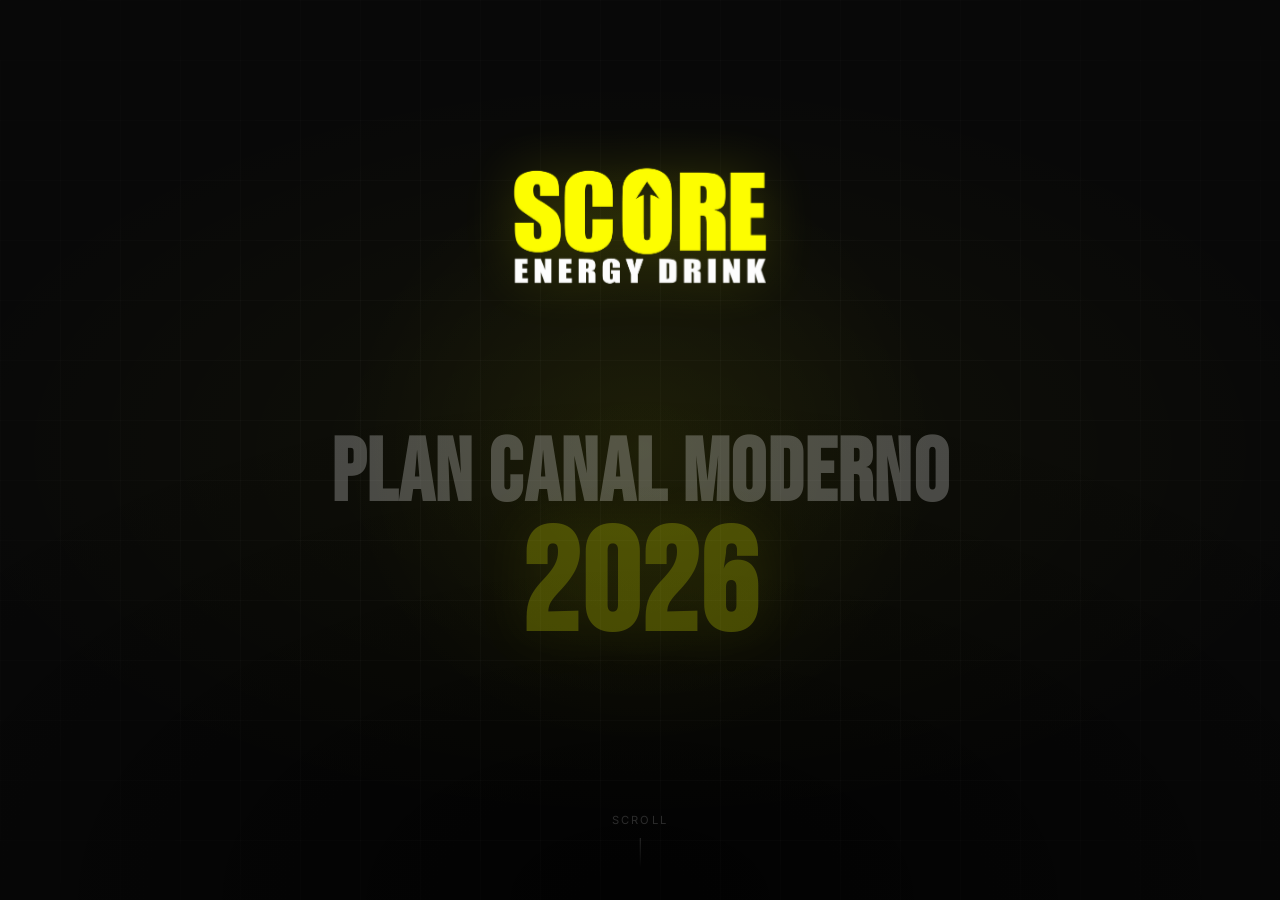
==== index.html @ 725d02f5 "First Version" ====
<!DOCTYPE html>
<html lang="es">
<head>
  <meta charset="UTF-8">
  <meta name="viewport" content="width=device-width, initial-scale=1.0">
  <meta name="description" content="SCORE Energy Drink — Plan Canal Moderno 2026. Presentación para el directorio.">
  <title>SCORE Energy — Plan Canal Moderno 2026</title>

  <!-- Google Fonts -->
  <link rel="preconnect" href="https://fonts.googleapis.com">
  <link rel="preconnect" href="https://fonts.gstatic.com" crossorigin>
  <link href="https://fonts.googleapis.com/css2?family=Bebas+Neue&family=Inter:wght@300;400;500;600;700;900&display=swap" rel="stylesheet">

  <!-- GSAP -->
  <script src="https://cdnjs.cloudflare.com/ajax/libs/gsap/3.12.5/gsap.min.js"></script>

  <!-- Shared CSS -->
  <link rel="stylesheet" href="shared/css/base.css">

  <style>
    /* ============================================================
       LANDING PAGE — index.html specific styles
       ============================================================ */

    html, body {
      height: 100%;
      overflow: hidden;
    }

    .landing {
      position: relative;
      width: 100%;
      height: 100vh;
      display: flex;
      align-items: center;
      justify-content: center;
      background: #080808;
      overflow: hidden;
    }

    /* Radial gradient background */
    .landing__bg {
      position: absolute;
      inset: 0;
      background:
        radial-gradient(ellipse 80% 60% at 50% 50%, rgba(244, 255, 0, 0.04) 0%, transparent 70%),
        radial-gradient(ellipse 120% 100% at 50% 100%, rgba(0, 0, 0, 0.8) 0%, transparent 60%);
      pointer-events: none;
    }

    /* CSS grid pattern overlay */
    .landing__grid {
      position: absolute;
      inset: 0;
      background-image:
        linear-gradient(rgba(255,255,255,0.025) 1px, transparent 1px),
        linear-gradient(90deg, rgba(255,255,255,0.025) 1px, transparent 1px);
      background-size: 60px 60px;
      pointer-events: none;
      mask-image: radial-gradient(ellipse 80% 80% at 50% 50%, black 30%, transparent 100%);
      -webkit-mask-image: radial-gradient(ellipse 80% 80% at 50% 50%, black 30%, transparent 100%);
    }

    /* Animated accent glow */
    .landing__glow {
      position: absolute;
      width: 600px;
      height: 600px;
      border-radius: 50%;
      background: radial-gradient(circle, rgba(244, 255, 0, 0.06) 0%, transparent 70%);
      top: 50%;
      left: 50%;
      transform: translate(-50%, -50%);
      animation: pulse-glow 4s ease-in-out infinite;
      pointer-events: none;
    }

    @keyframes pulse-glow {
      0%, 100% { transform: translate(-50%, -50%) scale(1); opacity: 0.6; }
      50% { transform: translate(-50%, -50%) scale(1.15); opacity: 1; }
    }

    @media (prefers-reduced-motion: reduce) {
      .landing__glow { animation: none; }
    }

    /* Content */
    .landing__content {
      position: relative;
      z-index: 10;
      text-align: center;
      display: flex;
      flex-direction: column;
      align-items: center;
      gap: 0;
      opacity: 0;
    }

    /* Logo */
    .landing__logo {
      width: clamp(160px, 25vw, 280px);
      height: auto;
      margin-bottom: clamp(2rem, 5vh, 3.5rem);
      filter: drop-shadow(0 0 30px rgba(244, 255, 0, 0.2));
    }

    /* Title */
    .landing__title {
      font-family: 'Bebas Neue', sans-serif;
      line-height: 0.95;
      letter-spacing: 0.04em;
      margin-bottom: clamp(0.75rem, 2vh, 1.25rem);
    }

    .landing__title-plan {
      display: block;
      font-size: clamp(2.5rem, 7vw, 5.5rem);
      color: #ffffff;
    }

    .landing__title-year {
      display: block;
      font-size: clamp(4rem, 12vw, 9rem);
      color: #F4FF00;
      text-shadow: 0 0 60px rgba(244, 255, 0, 0.4);
      line-height: 1;
    }

    /* Tagline */
    .landing__tagline {
      font-family: 'Inter', sans-serif;
      font-size: clamp(0.8rem, 1.5vw, 1rem);
      font-weight: 500;
      letter-spacing: 0.25em;
      text-transform: uppercase;
      color: #888888;
      margin-bottom: clamp(2rem, 5vh, 3.5rem);
    }

    /* Divider line */
    .landing__divider {
      width: 60px;
      height: 1px;
      background: rgba(244, 255, 0, 0.4);
      margin-bottom: clamp(1.5rem, 3vh, 2.5rem);
    }

    /* CTA Button */
    .landing__cta {
      display: inline-flex;
      align-items: center;
      gap: 0.6rem;
      padding: 1rem 2.25rem;
      border: 1px solid #F4FF00;
      border-radius: 4px;
      background: transparent;
      color: #F4FF00;
      font-family: 'Inter', sans-serif;
      font-size: clamp(0.85rem, 1.3vw, 1rem);
      font-weight: 600;
      letter-spacing: 0.12em;
      text-transform: uppercase;
      text-decoration: none;
      cursor: pointer;
      position: relative;
      overflow: hidden;
      transition: color 0.3s ease, box-shadow 0.3s ease;
    }

    .landing__cta::before {
      content: '';
      position: absolute;
      inset: 0;
      background: #F4FF00;
      transform: scaleX(0);
      transform-origin: right;
      transition: transform 0.35s cubic-bezier(0.25, 1, 0.5, 1);
    }

    .landing__cta:hover::before {
      transform: scaleX(1);
      transform-origin: left;
    }

    .landing__cta:hover {
      color: #080808;
      box-shadow: 0 0 30px rgba(244, 255, 0, 0.3);
    }

    .landing__cta span,
    .landing__cta svg {
      position: relative;
      z-index: 1;
    }

    .landing__cta svg {
      transition: transform 0.3s ease;
    }

    .landing__cta:hover svg {
      transform: translateX(4px);
    }

    /* Bottom corner decorations */
    .landing__corner {
      position: absolute;
      bottom: 2rem;
      left: 50%;
      transform: translateX(-50%);
      display: flex;
      flex-direction: column;
      align-items: center;
      gap: 0.5rem;
      opacity: 0.3;
    }

    .landing__corner span {
      font-family: 'Inter', sans-serif;
      font-size: 0.7rem;
      letter-spacing: 0.2em;
      text-transform: uppercase;
      color: #888888;
    }

    .landing__corner-arrow {
      width: 1px;
      height: 30px;
      background: linear-gradient(to bottom, #888888, transparent);
      animation: bounce-arrow 1.5s ease-in-out infinite;
    }

    @keyframes bounce-arrow {
      0%, 100% { transform: translateY(0); }
      50% { transform: translateY(6px); }
    }

    @media (prefers-reduced-motion: reduce) {
      .landing__corner-arrow { animation: none; }
    }

    /* Responsive */
    @media (max-width: 480px) {
      .landing__cta {
        padding: 0.9rem 1.75rem;
        font-size: 0.8rem;
      }
    }
  </style>
</head>
<body>

  <div class="landing">
    <!-- Background layers -->
    <div class="landing__bg" aria-hidden="true"></div>
    <div class="landing__grid" aria-hidden="true"></div>
    <div class="landing__glow" aria-hidden="true"></div>

    <!-- Main content -->
    <div class="landing__content" id="landingContent">
      <img
        class="landing__logo"
        src="Assets/Logos e Isotipos/Logo SCORE Original (sin fondo).png"
        alt="SCORE Energy Drink"
        id="landingLogo"
      >

      <h1 class="landing__title" id="landingTitle">
        <span class="landing__title-plan">PLAN CANAL MODERNO</span>
        <span class="landing__title-year">2026</span>
      </h1>

      <div class="landing__divider" id="landingDivider"></div>

      <p class="landing__tagline" id="landingTagline">Presentación Directorio · SCORE Energy Drink</p>

      <a href="brands/score/" class="landing__cta" id="landingCta" aria-label="Ver Plan Canal Moderno 2026">
        <span>Ver Plan 2026</span>
        <svg width="18" height="18" viewBox="0 0 24 24" fill="none" stroke="currentColor" stroke-width="2.5" stroke-linecap="round" stroke-linejoin="round" aria-hidden="true">
          <path d="M5 12h14M12 5l7 7-7 7"/>
        </svg>
      </a>
    </div>

    <!-- Scroll indicator -->
    <div class="landing__corner" aria-hidden="true">
      <span>Scroll</span>
      <div class="landing__corner-arrow"></div>
    </div>
  </div>

  <script>
    // Landing entrance animation
    (function() {
      var prefersReduced = window.matchMedia('(prefers-reduced-motion: reduce)').matches;

      if (prefersReduced) {
        document.getElementById('landingContent').style.opacity = '1';
        return;
      }

      var content = document.getElementById('landingContent');
      var logo = document.getElementById('landingLogo');
      var title = document.getElementById('landingTitle');
      var divider = document.getElementById('landingDivider');
      var tagline = document.getElementById('landingTagline');
      var cta = document.getElementById('landingCta');

      // Set initial states
      gsap.set(content, { opacity: 1 });
      gsap.set(logo, { opacity: 0, y: -40 });
      gsap.set(title, { opacity: 0, y: 30 });
      gsap.set(divider, { opacity: 0, scaleX: 0 });
      gsap.set(tagline, { opacity: 0, y: 15 });
      gsap.set(cta, { opacity: 0, y: 15 });

      var tl = gsap.timeline({ delay: 0.2 });

      tl.to(logo, {
        opacity: 1,
        y: 0,
        duration: 0.9,
        ease: 'power3.out'
      })
      .to(title, {
        opacity: 1,
        y: 0,
        duration: 0.75,
        ease: 'power2.out'
      }, '-=0.3')
      .to(divider, {
        opacity: 1,
        scaleX: 1,
        duration: 0.4,
        ease: 'power2.out',
        transformOrigin: 'left center'
      }, '-=0.2')
      .to(tagline, {
        opacity: 1,
        y: 0,
        duration: 0.6,
        ease: 'power2.out'
      }, '-=0.3')
      .to(cta, {
        opacity: 1,
        y: 0,
        duration: 0.6,
        ease: 'power2.out'
      }, '-=0.4');
    })();
  </script>
</body>
</html>
---- shared/css/base.css ----
/* =============================================================
   BASE.CSS — SCORE Energy Drink Presentation System
   Shared reset, variables, utilities, and component styles
   ============================================================= */

/* ---------------------------------------------------------------
   CSS CUSTOM PROPERTIES (Design Tokens)
   --------------------------------------------------------------- */
:root {
  /* Colors */
  --color-bg:           #080808;
  --color-surface:      #111111;
  --color-surface-2:    #181818;
  --color-border:       rgba(255, 255, 255, 0.08);
  --color-border-hover: rgba(244, 255, 0, 0.4);
  --color-accent:       #F4FF00;
  --color-accent-dim:   rgba(244, 255, 0, 0.12);
  --color-accent-glow:  rgba(244, 255, 0, 0.25);
  --color-text:         #ffffff;
  --color-text-muted:   #888888;
  --color-text-dim:     #555555;
  --color-success:      #4AE24A;
  --color-error:        #E24A4A;
  --color-warning:      #E28A4A;

  /* Chain Colors */
  --color-walmart:      #0071CE;
  --color-unimarc:      #003087;
  --color-santaisabel:  #CC0000;
  --color-jumbo:        #F47920;
  --color-tottus:       #E30613;
  --color-cabeceras:    #0071CE;

  /* Typography */
  --font-display:  'Bebas Neue', 'Arial Black', sans-serif;
  --font-body:     'Inter', 'Helvetica Neue', Arial, sans-serif;

  /* Font sizes (fluid) */
  --text-xs:    clamp(0.65rem, 1vw, 0.75rem);
  --text-sm:    clamp(0.75rem, 1.2vw, 0.875rem);
  --text-base:  clamp(0.875rem, 1.5vw, 1rem);
  --text-lg:    clamp(1rem, 2vw, 1.25rem);
  --text-xl:    clamp(1.25rem, 2.5vw, 1.5rem);
  --text-2xl:   clamp(1.5rem, 3vw, 2rem);
  --text-3xl:   clamp(2rem, 4vw, 3rem);
  --text-4xl:   clamp(2.5rem, 5vw, 4rem);
  --text-hero:  clamp(3.5rem, 9vw, 8rem);

  /* Spacing */
  --space-1:  0.25rem;
  --space-2:  0.5rem;
  --space-3:  0.75rem;
  --space-4:  1rem;
  --space-5:  1.25rem;
  --space-6:  1.5rem;
  --space-8:  2rem;
  --space-10: 2.5rem;
  --space-12: 3rem;
  --space-16: 4rem;
  --space-20: 5rem;
  --space-24: 6rem;

  /* Layout */
  --section-padding-x: clamp(1.5rem, 5vw, 5rem);
  --section-padding-y: clamp(3rem, 8vh, 6rem);
  --max-content-width: 1280px;

  /* Borders */
  --radius-sm:  6px;
  --radius-md:  12px;
  --radius-lg:  16px;
  --radius-xl:  24px;
  --radius-full: 9999px;

  /* Shadows */
  --shadow-card:   0 4px 24px rgba(0, 0, 0, 0.4);
  --shadow-accent: 0 0 40px rgba(244, 255, 0, 0.15);
  --shadow-glow:   0 0 60px rgba(244, 255, 0, 0.3);

  /* Transitions */
  --transition-fast:   0.15s ease;
  --transition-base:   0.3s ease;
  --transition-slow:   0.6s ease;

  /* Z-index layers */
  --z-base:      1;
  --z-overlay:   10;
  --z-sticky:    100;
  --z-nav:       200;
  --z-progress:  300;
  --z-modal:     400;
}

/* ---------------------------------------------------------------
   RESET
   --------------------------------------------------------------- */
*, *::before, *::after {
  box-sizing: border-box;
  margin: 0;
  padding: 0;
}

html {
  font-size: 16px;
  scroll-behavior: smooth;
  -webkit-font-smoothing: antialiased;
  -moz-osx-font-smoothing: grayscale;
  text-rendering: optimizeLegibility;
}

body {
  background-color: var(--color-bg);
  color: var(--color-text);
  font-family: var(--font-body);
  font-size: var(--text-base);
  line-height: 1.6;
  overflow-x: hidden;
}

img, svg, video {
  display: block;
  max-width: 100%;
}

a {
  color: inherit;
  text-decoration: none;
}

ul, ol {
  list-style: none;
}

button {
  cursor: pointer;
  border: none;
  background: none;
  font: inherit;
  color: inherit;
}

canvas {
  display: block;
}

/* ---------------------------------------------------------------
   PROGRESS BAR
   --------------------------------------------------------------- */
.progress-bar {
  position: fixed;
  top: 0;
  left: 0;
  height: 3px;
  width: 0%;
  background: linear-gradient(90deg, var(--color-accent), rgba(244, 255, 0, 0.6));
  z-index: var(--z-progress);
  transition: width 0.1s linear;
  box-shadow: 0 0 10px var(--color-accent-glow);
  pointer-events: none;
}

/* ---------------------------------------------------------------
   SECTION LAYOUT
   --------------------------------------------------------------- */
.section {
  position: relative;
  min-height: 100vh;
  display: flex;
  flex-direction: column;
  justify-content: center;
  padding: var(--section-padding-y) var(--section-padding-x);
  overflow: hidden;
}

.section__inner {
  position: relative;
  z-index: var(--z-base);
  width: 100%;
  max-width: var(--max-content-width);
  margin: 0 auto;
}

.section__label {
  display: inline-block;
  font-family: var(--font-body);
  font-size: var(--text-xs);
  font-weight: 700;
  letter-spacing: 0.2em;
  text-transform: uppercase;
  color: var(--color-accent);
  margin-bottom: var(--space-4);
}

.section__title {
  font-family: var(--font-display);
  font-size: var(--text-4xl);
  line-height: 1;
  letter-spacing: 0.02em;
  color: var(--color-text);
  margin-bottom: var(--space-6);
}

.section__subtitle {
  font-size: var(--text-lg);
  color: var(--color-text-muted);
  max-width: 60ch;
  margin-bottom: var(--space-10);
  line-height: 1.5;
}

/* ---------------------------------------------------------------
   KPI CARDS
   --------------------------------------------------------------- */
.kpi-grid {
  display: grid;
  grid-template-columns: repeat(3, 1fr);
  gap: var(--space-6);
  margin-bottom: var(--space-10);
}

@media (max-width: 768px) {
  .kpi-grid {
    grid-template-columns: 1fr;
    gap: var(--space-4);
  }
}

.kpi-card {
  background: var(--color-surface);
  border: 1px solid var(--color-border);
  border-radius: var(--radius-md);
  padding: var(--space-8) var(--space-6);
  text-align: center;
  transition: border-color var(--transition-base), transform var(--transition-base), box-shadow var(--transition-base);
  position: relative;
  overflow: hidden;
}

.kpi-card::before {
  content: '';
  position: absolute;
  inset: 0;
  background: linear-gradient(135deg, var(--color-accent-dim) 0%, transparent 60%);
  opacity: 0;
  transition: opacity var(--transition-base);
}

.kpi-card:hover {
  border-color: var(--color-border-hover);
  transform: translateY(-4px);
  box-shadow: var(--shadow-card);
}

.kpi-card:hover::before {
  opacity: 1;
}

.kpi-card__value {
  display: block;
  font-family: var(--font-display);
  font-size: var(--text-hero);
  line-height: 1;
  color: var(--color-text);
  margin-bottom: var(--space-2);
}

.kpi-card__value--accent {
  color: var(--color-accent);
}

.kpi-card__label {
  display: block;
  font-size: var(--text-sm);
  font-weight: 600;
  letter-spacing: 0.12em;
  text-transform: uppercase;
  color: var(--color-text-muted);
}

/* ---------------------------------------------------------------
   COUNTER ANIMATION
   --------------------------------------------------------------- */
[data-counter] {
  display: inline-block;
  font-variant-numeric: tabular-nums;
}

/* ---------------------------------------------------------------
   REVEAL ANIMATIONS (base state, GSAP controls)
   --------------------------------------------------------------- */
[data-reveal] {
  opacity: 0;
  transform: translateY(30px);
}

@media (prefers-reduced-motion: reduce) {
  [data-reveal] {
    opacity: 1 !important;
    transform: none !important;
  }

  .progress-bar {
    transition: none;
  }

  * {
    animation-duration: 0.01ms !important;
    animation-iteration-count: 1 !important;
    transition-duration: 0.01ms !important;
  }
}

/* ---------------------------------------------------------------
   BADGES
   --------------------------------------------------------------- */
.badge {
  display: inline-flex;
  align-items: center;
  padding: var(--space-1) var(--space-3);
  border-radius: var(--radius-full);
  font-size: var(--text-xs);
  font-weight: 700;
  letter-spacing: 0.08em;
  text-transform: uppercase;
}

.badge--accent {
  background: var(--color-accent);
  color: #000;
}

.badge--success {
  background: rgba(74, 226, 74, 0.15);
  color: var(--color-success);
  border: 1px solid rgba(74, 226, 74, 0.3);
}

.badge--muted {
  background: rgba(255, 255, 255, 0.08);
  color: var(--color-text-muted);
}

.badge--new {
  background: rgba(74, 226, 74, 0.2);
  color: var(--color-success);
  border: 1px solid rgba(74, 226, 74, 0.4);
}

/* ---------------------------------------------------------------
   CHAIN BADGES
   --------------------------------------------------------------- */
.chain-badge {
  display: inline-block;
  padding: var(--space-2) var(--space-4);
  border-radius: var(--radius-sm);
  font-size: var(--text-sm);
  font-weight: 700;
  letter-spacing: 0.05em;
  text-transform: uppercase;
  color: #fff;
}

.chain-badge--walmart   { background: var(--color-walmart); }
.chain-badge--unimarc   { background: var(--color-unimarc); }
.chain-badge--santaisabel { background: var(--color-santaisabel); }
.chain-badge--jumbo     { background: var(--color-jumbo); color: #000; }
.chain-badge--tottus    { background: var(--color-tottus); }
.chain-badge--cabeceras { background: var(--color-cabeceras); }
.chain-badge--easy      { background: rgba(244, 121, 32, 0.5); color: rgba(255,255,255,0.5); }

/* ---------------------------------------------------------------
   SPLIT LAYOUT (two columns)
   --------------------------------------------------------------- */
.split-layout {
  display: grid;
  grid-template-columns: 1fr 1fr;
  gap: var(--space-8);
  align-items: start;
}

@media (max-width: 900px) {
  .split-layout {
    grid-template-columns: 1fr;
  }
}

/* ---------------------------------------------------------------
   PROGRESS / COVERAGE BAR
   --------------------------------------------------------------- */
.coverage-track {
  height: 8px;
  background: rgba(255,255,255,0.08);
  border-radius: var(--radius-full);
  overflow: hidden;
  margin: var(--space-3) 0;
}

.coverage-fill {
  height: 100%;
  background: var(--color-accent);
  border-radius: var(--radius-full);
  width: 0%;
  transition: width 1.2s cubic-bezier(0.25, 1, 0.5, 1);
  box-shadow: 0 0 12px var(--color-accent-glow);
}

/* ---------------------------------------------------------------
   TABLE
   --------------------------------------------------------------- */
.data-table {
  width: 100%;
  border-collapse: collapse;
  font-size: var(--text-sm);
}

.data-table th {
  text-align: left;
  padding: var(--space-2) var(--space-4);
  font-size: var(--text-xs);
  font-weight: 700;
  letter-spacing: 0.12em;
  text-transform: uppercase;
  color: var(--color-text-muted);
  border-bottom: 1px solid var(--color-border);
}

.data-table td {
  padding: var(--space-3) var(--space-4);
  border-bottom: 1px solid var(--color-border);
  color: var(--color-text);
  vertical-align: middle;
}

.data-table tr:last-child td {
  border-bottom: none;
}

.data-table tr:hover td {
  background: rgba(255,255,255,0.03);
}

/* ---------------------------------------------------------------
   UTILITY CLASSES
   --------------------------------------------------------------- */
.u-text-accent    { color: var(--color-accent); }
.u-text-muted     { color: var(--color-text-muted); }
.u-text-success   { color: var(--color-success); }
.u-text-center    { text-align: center; }
.u-font-display   { font-family: var(--font-display); }
.u-font-bold      { font-weight: 700; }
.u-font-medium    { font-weight: 500; }
.u-tracking-wide  { letter-spacing: 0.1em; }
.u-uppercase      { text-transform: uppercase; }

.u-flex           { display: flex; }
.u-flex-col       { display: flex; flex-direction: column; }
.u-items-center   { align-items: center; }
.u-justify-center { justify-content: center; }
.u-justify-between{ justify-content: space-between; }
.u-gap-2          { gap: var(--space-2); }
.u-gap-4          { gap: var(--space-4); }
.u-gap-6          { gap: var(--space-6); }

.u-mt-4  { margin-top: var(--space-4); }
.u-mt-6  { margin-top: var(--space-6); }
.u-mt-8  { margin-top: var(--space-8); }
.u-mb-4  { margin-bottom: var(--space-4); }
.u-mb-6  { margin-bottom: var(--space-6); }
.u-mb-8  { margin-bottom: var(--space-8); }

.u-sr-only {
  position: absolute;
  width: 1px;
  height: 1px;
  padding: 0;
  margin: -1px;
  overflow: hidden;
  clip: rect(0, 0, 0, 0);
  white-space: nowrap;
  border: 0;
}

/* ---------------------------------------------------------------
   CARD BASE
   --------------------------------------------------------------- */
.card {
  background: var(--color-surface);
  border: 1px solid var(--color-border);
  border-radius: var(--radius-md);
  padding: var(--space-6);
  transition: border-color var(--transition-base), transform var(--transition-base), box-shadow var(--transition-base);
}

.card:hover {
  border-color: var(--color-border-hover);
  transform: translateY(-4px);
  box-shadow: var(--shadow-card);
}

/* ---------------------------------------------------------------
   SEPARATOR
   --------------------------------------------------------------- */
.separator {
  height: 1px;
  background: var(--color-border);
  margin: var(--space-8) 0;
}

.separator--accent {
  height: 2px;
  background: linear-gradient(90deg, var(--color-accent), transparent);
  margin: var(--space-6) 0;
}

/* ---------------------------------------------------------------
   CHART CONTAINERS
   --------------------------------------------------------------- */
.chart-container {
  position: relative;
  background: var(--color-surface);
  border: 1px solid var(--color-border);
  border-radius: var(--radius-md);
  padding: var(--space-6);
}

.chart-container__title {
  font-size: var(--text-sm);
  font-weight: 600;
  letter-spacing: 0.1em;
  text-transform: uppercase;
  color: var(--color-text-muted);
  margin-bottom: var(--space-4);
}

/* ---------------------------------------------------------------
   SCROLLBAR
   --------------------------------------------------------------- */
::-webkit-scrollbar {
  width: 6px;
}

::-webkit-scrollbar-track {
  background: var(--color-bg);
}

::-webkit-scrollbar-thumb {
  background: rgba(255, 255, 255, 0.15);
  border-radius: var(--radius-full);
}

::-webkit-scrollbar-thumb:hover {
  background: rgba(244, 255, 0, 0.4);
}

/* ---------------------------------------------------------------
   SELECTION
   --------------------------------------------------------------- */
::selection {
  background: var(--color-accent);
  color: #000;
}

/* ---------------------------------------------------------------
   FOCUS VISIBLE
   --------------------------------------------------------------- */
:focus-visible {
  outline: 2px solid var(--color-accent);
  outline-offset: 3px;
}
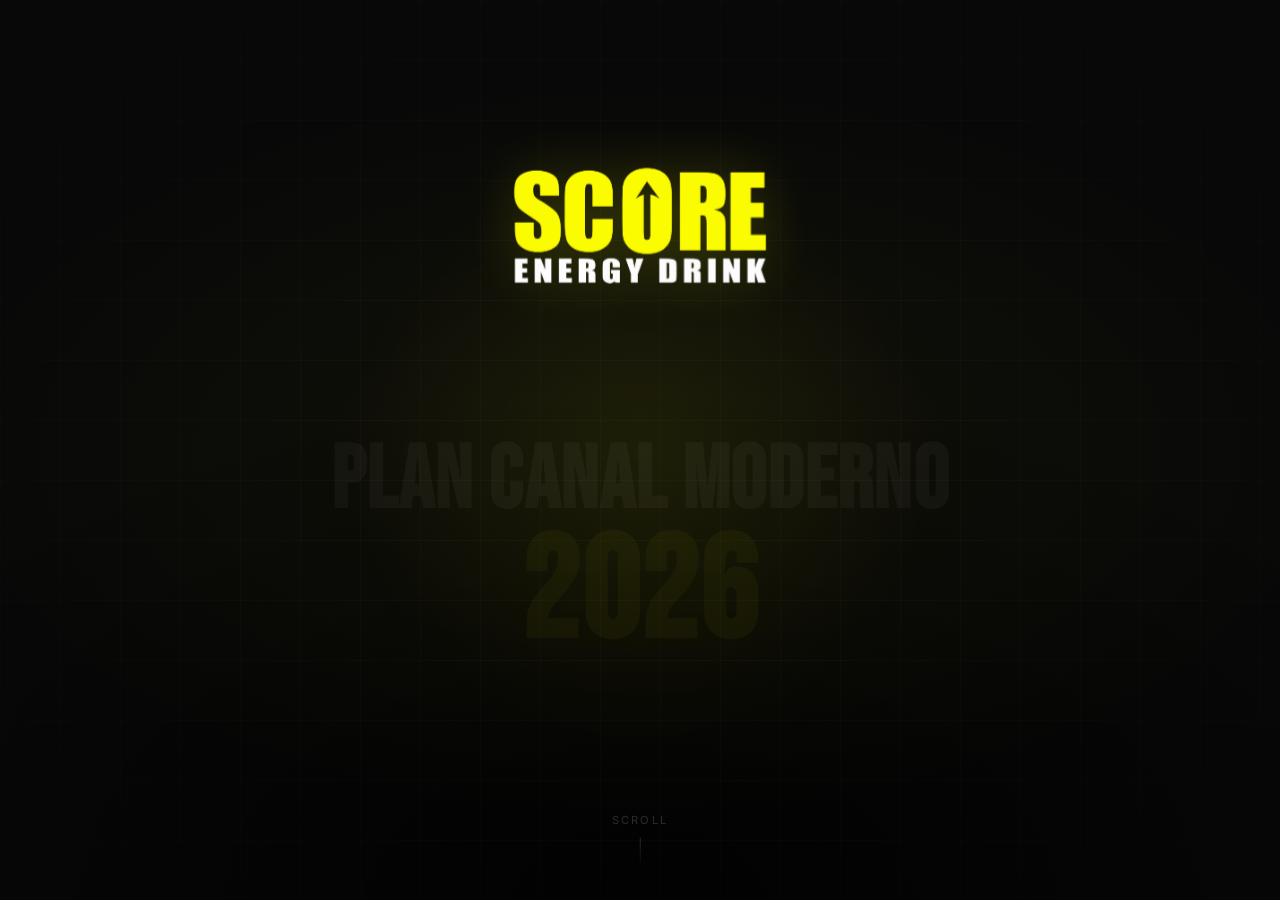
==== commit e0d0163f: "feat: ajustes v3 — distribución por cadena, datos corregidos y limpieza - Separar Walmart y Tottus c" ====
--- a/index.html
+++ b/index.html
@@ -271,7 +271,7 @@
 
       <div class="landing__divider" id="landingDivider"></div>
 
-      <p class="landing__tagline" id="landingTagline">Presentación Directorio · SCORE Energy Drink</p>
+      <p class="landing__tagline" id="landingTagline">SCORE Energy Drink</p>
 
       <a href="brands/score/" class="landing__cta" id="landingCta" aria-label="Ver Plan Canal Moderno 2026">
         <span>Ver Plan 2026</span>
--- a/shared/css/base.css
+++ b/shared/css/base.css
@@ -25,11 +25,12 @@
 
   /* Chain Colors */
   --color-walmart:      #0071CE;
-  --color-unimarc:      #003087;
-  --color-santaisabel:  #CC0000;
-  --color-jumbo:        #F47920;
-  --color-tottus:       #E30613;
-  --color-cabeceras:    #0071CE;
+  --color-unimarc:      #CE2029;
+  --color-santaisabel:  #C41230;
+  --color-jumbo:        #009A44;
+  --color-tottus:       #66A40B;
+  --color-easy:         #E20714;
+  --color-cabeceras:    #009A44;
 
   /* Typography */
   --font-display:  'Bebas Neue', 'Arial Black', sans-serif;
@@ -363,10 +364,10 @@
 .chain-badge--walmart   { background: var(--color-walmart); }
 .chain-badge--unimarc   { background: var(--color-unimarc); }
 .chain-badge--santaisabel { background: var(--color-santaisabel); }
-.chain-badge--jumbo     { background: var(--color-jumbo); color: #000; }
+.chain-badge--jumbo     { background: var(--color-jumbo); }
 .chain-badge--tottus    { background: var(--color-tottus); }
 .chain-badge--cabeceras { background: var(--color-cabeceras); }
-.chain-badge--easy      { background: rgba(244, 121, 32, 0.5); color: rgba(255,255,255,0.5); }
+.chain-badge--easy      { background: var(--color-easy); }
 
 /* ---------------------------------------------------------------
    SPLIT LAYOUT (two columns)
